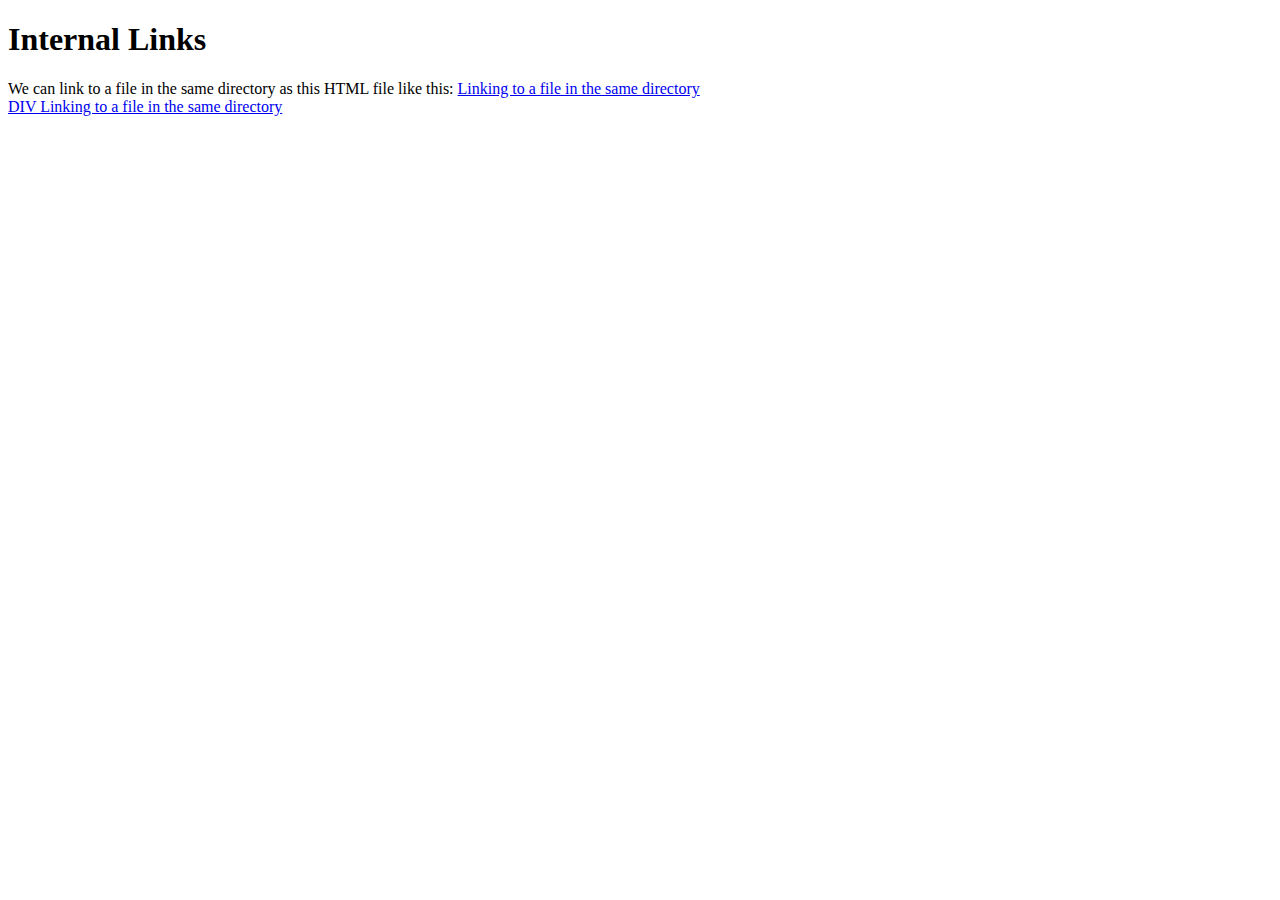
==== site/practice1.html @ 1dfb9f1a "See" ====
<!doctype html>
<html>
<head>
  <meta charset="utf-8">
  <title>Internal Links</title>
</head>
<body>
  <h1>Internal Links</h1>
  <section>
    We can link to a file in the same directory as this HTML file like this:
    <a href="same-directory.html" title="same dir link">Linking to a file in the same directory</a>

    <a href="same-directory.html" title="same dir link">
      <div> DIV Linking to a file in the same directory</div>
    </a>
  </section>
</body>
</html>
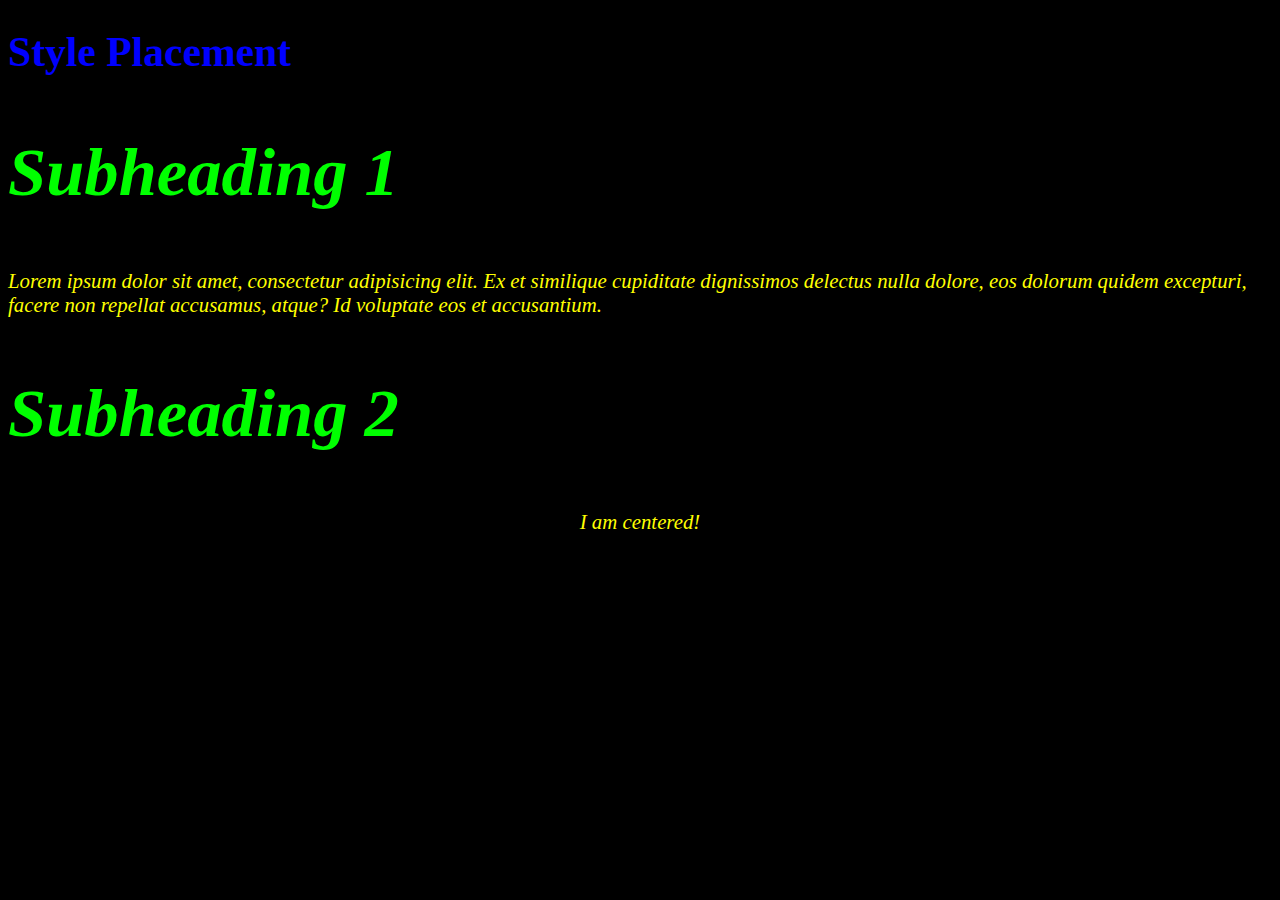
==== commit dfbd105b: "tushar is here bbro" ====
--- a/site/practice1.html
+++ b/site/practice1.html
@@ -1,22 +1,19 @@
-
-<!doctype html>
+<!DOCTYPE html>
 <html>
 <head>
-  <meta charset="utf-8">
-  <title>Internal Links</title>
+<meta charset="utf-8">
+<title>Style Placement</title>
+<link rel="stylesheet" href="style.css">
+<style>
+
+</style>
 </head>
 <body>
-  <h1>Internal Links</h1>
-  <section>
-    We can link to a file in the same directory as this HTML file like this:
-    <a href="same-directory.html" title="same dir link">Linking to a file in the same directory</a>
+<h1>Style Placement</h1>
+<h2>Subheading 1</h2>
+<p>Lorem ipsum dolor sit amet, consectetur adipisicing elit. Ex et similique cupiditate dignissimos delectus nulla dolore, eos dolorum quidem excepturi, facere non repellat accusamus, atque? Id voluptate eos et accusantium.</p>
+<h2>Subheading 2</h2>
+<p style="text-align: center; ">I am centered!</p>
 
-    <a href="same-directory.html" title="same dir link">
-      <div> DIV Linking to a file in the same directory</div>
-    </a>
-  </section>
 </body>
-</html>
-
-
-
+</html>--- a/site/style.css
+++ b/site/style.css
@@ -0,0 +1,22 @@
+body {
+  background-color: black;
+  font-size: 130%;
+
+}
+h1{
+	color: blue;
+	backface-visibility: blur;
+
+	
+}
+h2{
+	color:  lime;
+	font-style: italic;
+	font-style: bold;
+	font-size: 330%;
+}
+p{
+	
+	color: yellow;
+	font-style: italic;
+}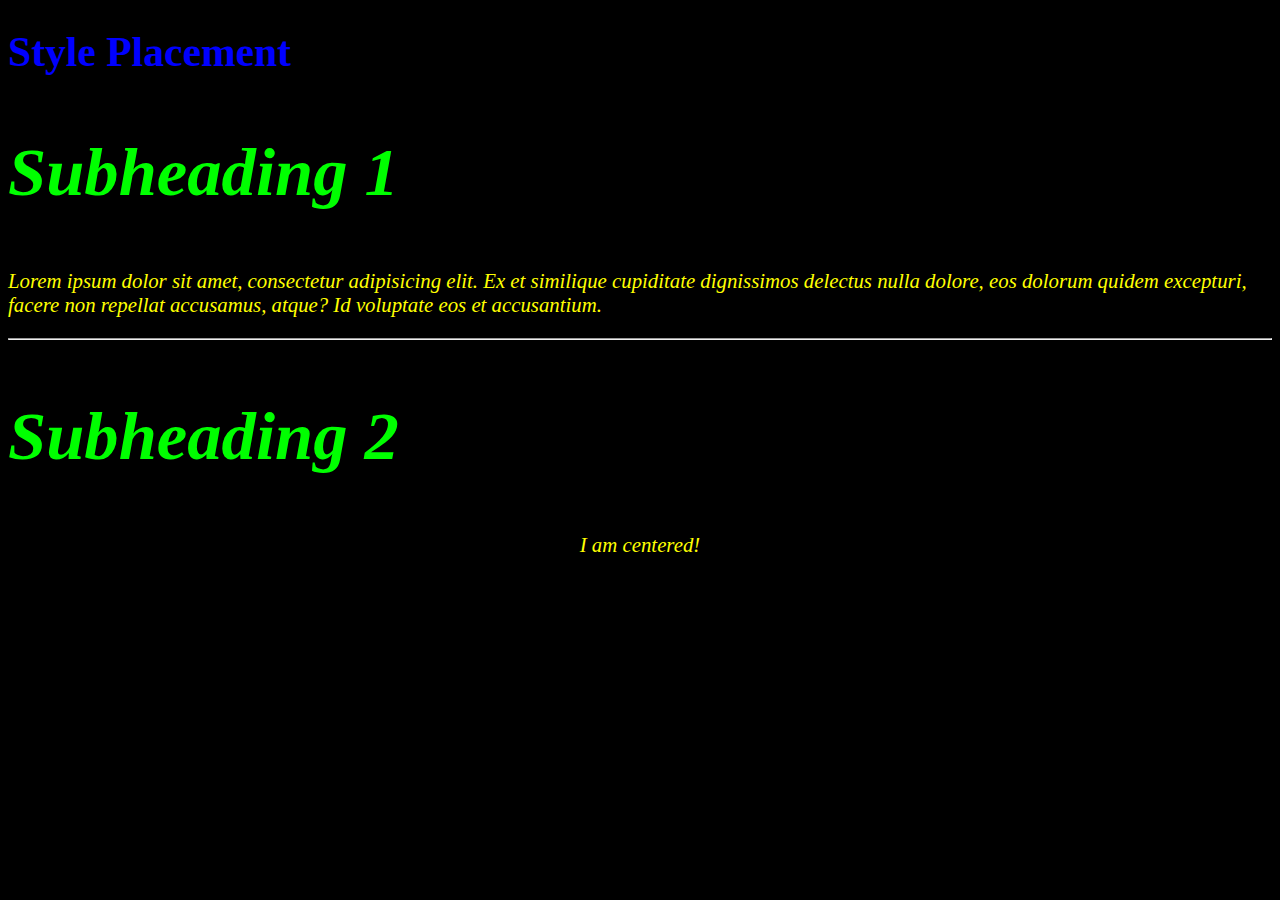
==== commit 74c0977e: "came back after long time" ====
--- a/site/practice1.html
+++ b/site/practice1.html
@@ -12,6 +12,7 @@
 <h1>Style Placement</h1>
 <h2>Subheading 1</h2>
 <p>Lorem ipsum dolor sit amet, consectetur adipisicing elit. Ex et similique cupiditate dignissimos delectus nulla dolore, eos dolorum quidem excepturi, facere non repellat accusamus, atque? Id voluptate eos et accusantium.</p>
+<hr>
 <h2>Subheading 2</h2>
 <p style="text-align: center; ">I am centered!</p>
 
